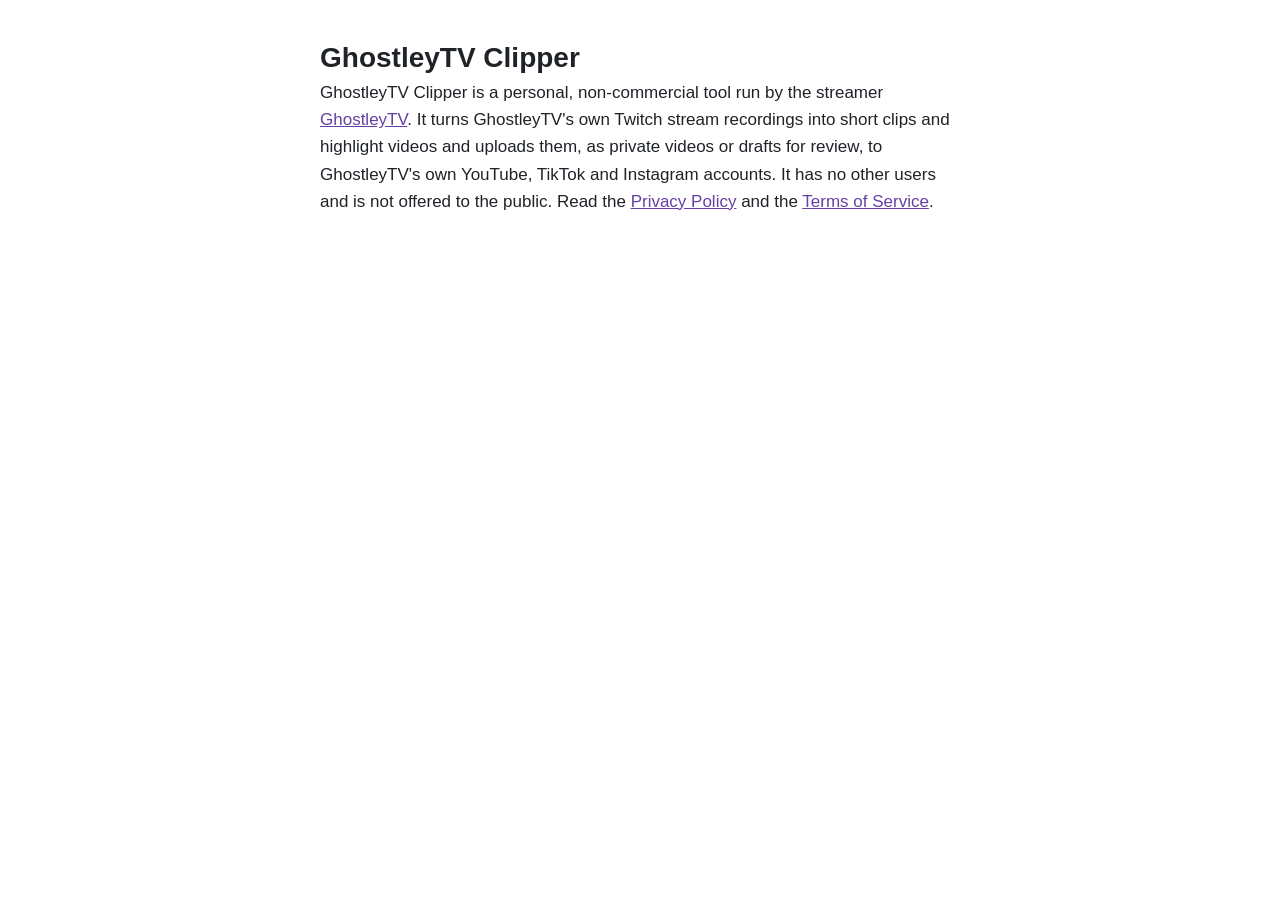
==== index.html @ fbd841bd "Add GitHub Pages site with privacy policy and terms of service Static HTML landing page, privacy pol" ====
<!doctype html>
<html lang="en">
<head>
  <meta charset="utf-8">
  <meta name="viewport" content="width=device-width, initial-scale=1">
  <title>GhostleyTV Clipper</title>
  <link rel="stylesheet" href="style.css">
</head>
<body>
<main>
  <h1>GhostleyTV Clipper</h1>
  <p>GhostleyTV Clipper is a personal, non-commercial tool run by the streamer
  <a href="https://www.twitch.tv/ghostleytv">GhostleyTV</a>. It turns GhostleyTV's own Twitch
  stream recordings into short clips and highlight videos and uploads them, as private videos or
  drafts for review, to GhostleyTV's own YouTube, TikTok and Instagram accounts. It has no other
  users and is not offered to the public. Read the <a href="privacy.html">Privacy Policy</a> and
  the <a href="terms.html">Terms of Service</a>.</p>
</main>
</body>
</html>
---- style.css ----
:root {
  --bg: #ffffff;
  --text: #1f2328;
  --muted: #59636e;
  --link: #6441a5;
  --rule: #d8dee4;
}
@media (prefers-color-scheme: dark) {
  :root {
    --bg: #0d1117;
    --text: #e6edf3;
    --muted: #9198a1;
    --link: #b9a3e3;
    --rule: #30363d;
  }
}
* { box-sizing: border-box; }
html { -webkit-text-size-adjust: 100%; }
body {
  margin: 0;
  background: var(--bg);
  color: var(--text);
  font-family: -apple-system, BlinkMacSystemFont, "Segoe UI", Roboto, Helvetica, Arial, sans-serif;
  font-size: 17px;
  line-height: 1.6;
}
main {
  max-width: 42rem;
  margin: 0 auto;
  padding: 2.5rem 1rem 3rem;
}
h1 { font-size: 1.75rem; line-height: 1.25; margin: 0 0 0.25rem; }
h2 { font-size: 1.2rem; margin: 2rem 0 0.5rem; }
p, ul { margin: 0 0 1rem; }
ul { padding-left: 1.25rem; }
li { margin-bottom: 0.4rem; }
a { color: var(--link); overflow-wrap: anywhere; }
.date { color: var(--muted); margin-bottom: 1.5rem; }
nav { margin-bottom: 1.5rem; font-size: 0.95rem; }
footer {
  margin-top: 2.5rem;
  padding-top: 1rem;
  border-top: 1px solid var(--rule);
  color: var(--muted);
  font-size: 0.9rem;
}
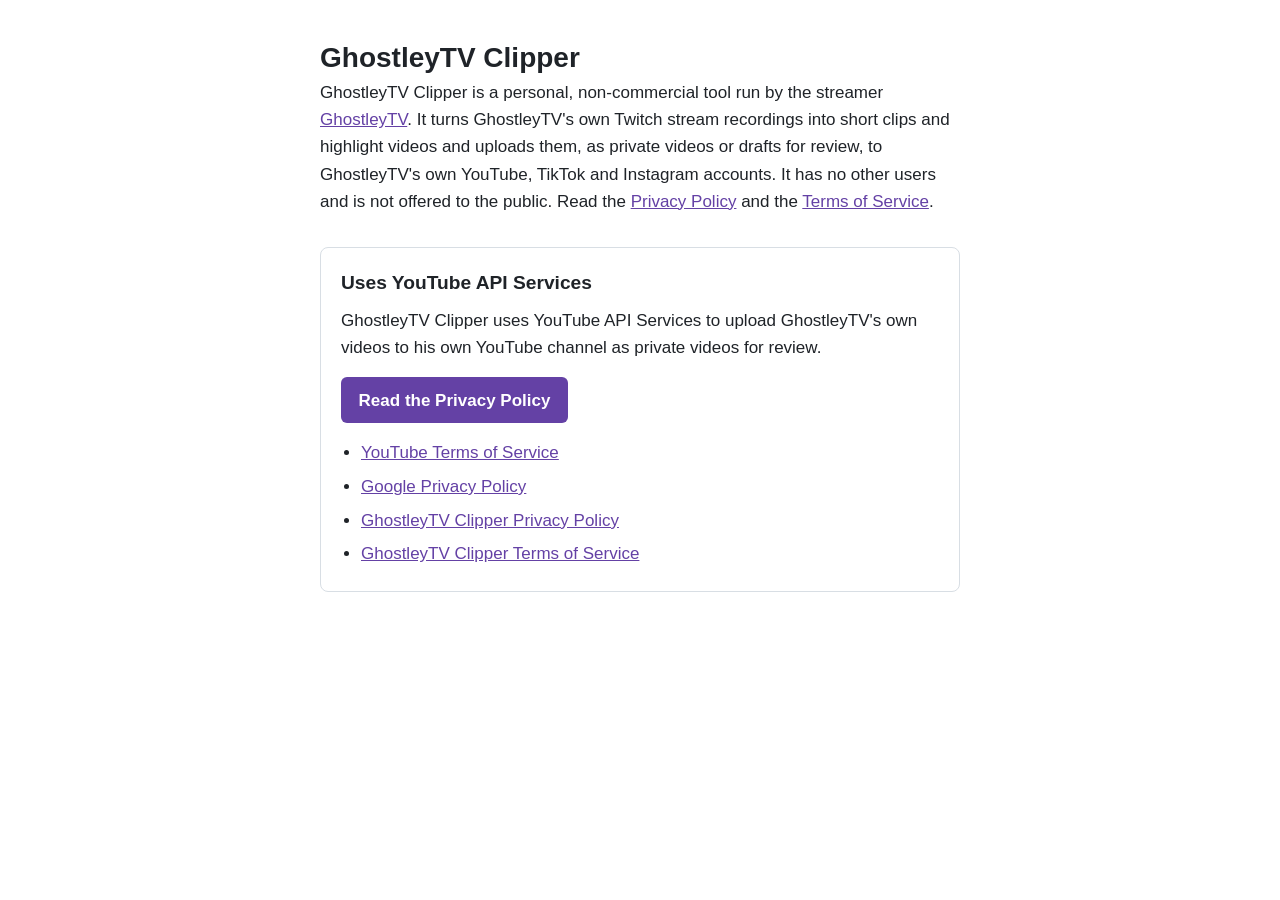
==== commit 0c87fcaf: "Add YouTube API Services section and data retention/cookies policy Landing page gets a visible "Uses" ====
--- a/index.html
+++ b/index.html
@@ -15,6 +15,19 @@
   drafts for review, to GhostleyTV's own YouTube, TikTok and Instagram accounts. It has no other
   users and is not offered to the public. Read the <a href="privacy.html">Privacy Policy</a> and
   the <a href="terms.html">Terms of Service</a>.</p>
+
+  <section class="callout" aria-labelledby="youtube-api">
+    <h2 id="youtube-api">Uses YouTube API Services</h2>
+    <p>GhostleyTV Clipper uses YouTube API Services to upload GhostleyTV's own videos to his own
+    YouTube channel as private videos for review.</p>
+    <p><a class="button" href="privacy.html">Read the Privacy Policy</a></p>
+    <ul>
+      <li><a href="https://www.youtube.com/t/terms">YouTube Terms of Service</a></li>
+      <li><a href="https://policies.google.com/privacy">Google Privacy Policy</a></li>
+      <li><a href="privacy.html">GhostleyTV Clipper Privacy Policy</a></li>
+      <li><a href="terms.html">GhostleyTV Clipper Terms of Service</a></li>
+    </ul>
+  </section>
 </main>
 </body>
 </html>
--- a/style.css
+++ b/style.css
@@ -44,3 +44,20 @@
   color: var(--muted);
   font-size: 0.9rem;
 }
+.callout {
+  margin-top: 2rem;
+  padding: 1.25rem 1.25rem 0.5rem;
+  border: 1px solid var(--rule);
+  border-radius: 8px;
+}
+.callout h2 { margin-top: 0; }
+.button {
+  display: inline-block;
+  padding: 0.6rem 1.1rem;
+  border-radius: 6px;
+  background: var(--link);
+  color: var(--bg);
+  font-weight: 600;
+  text-decoration: none;
+}
+.button:hover, .button:focus-visible { text-decoration: underline; }
